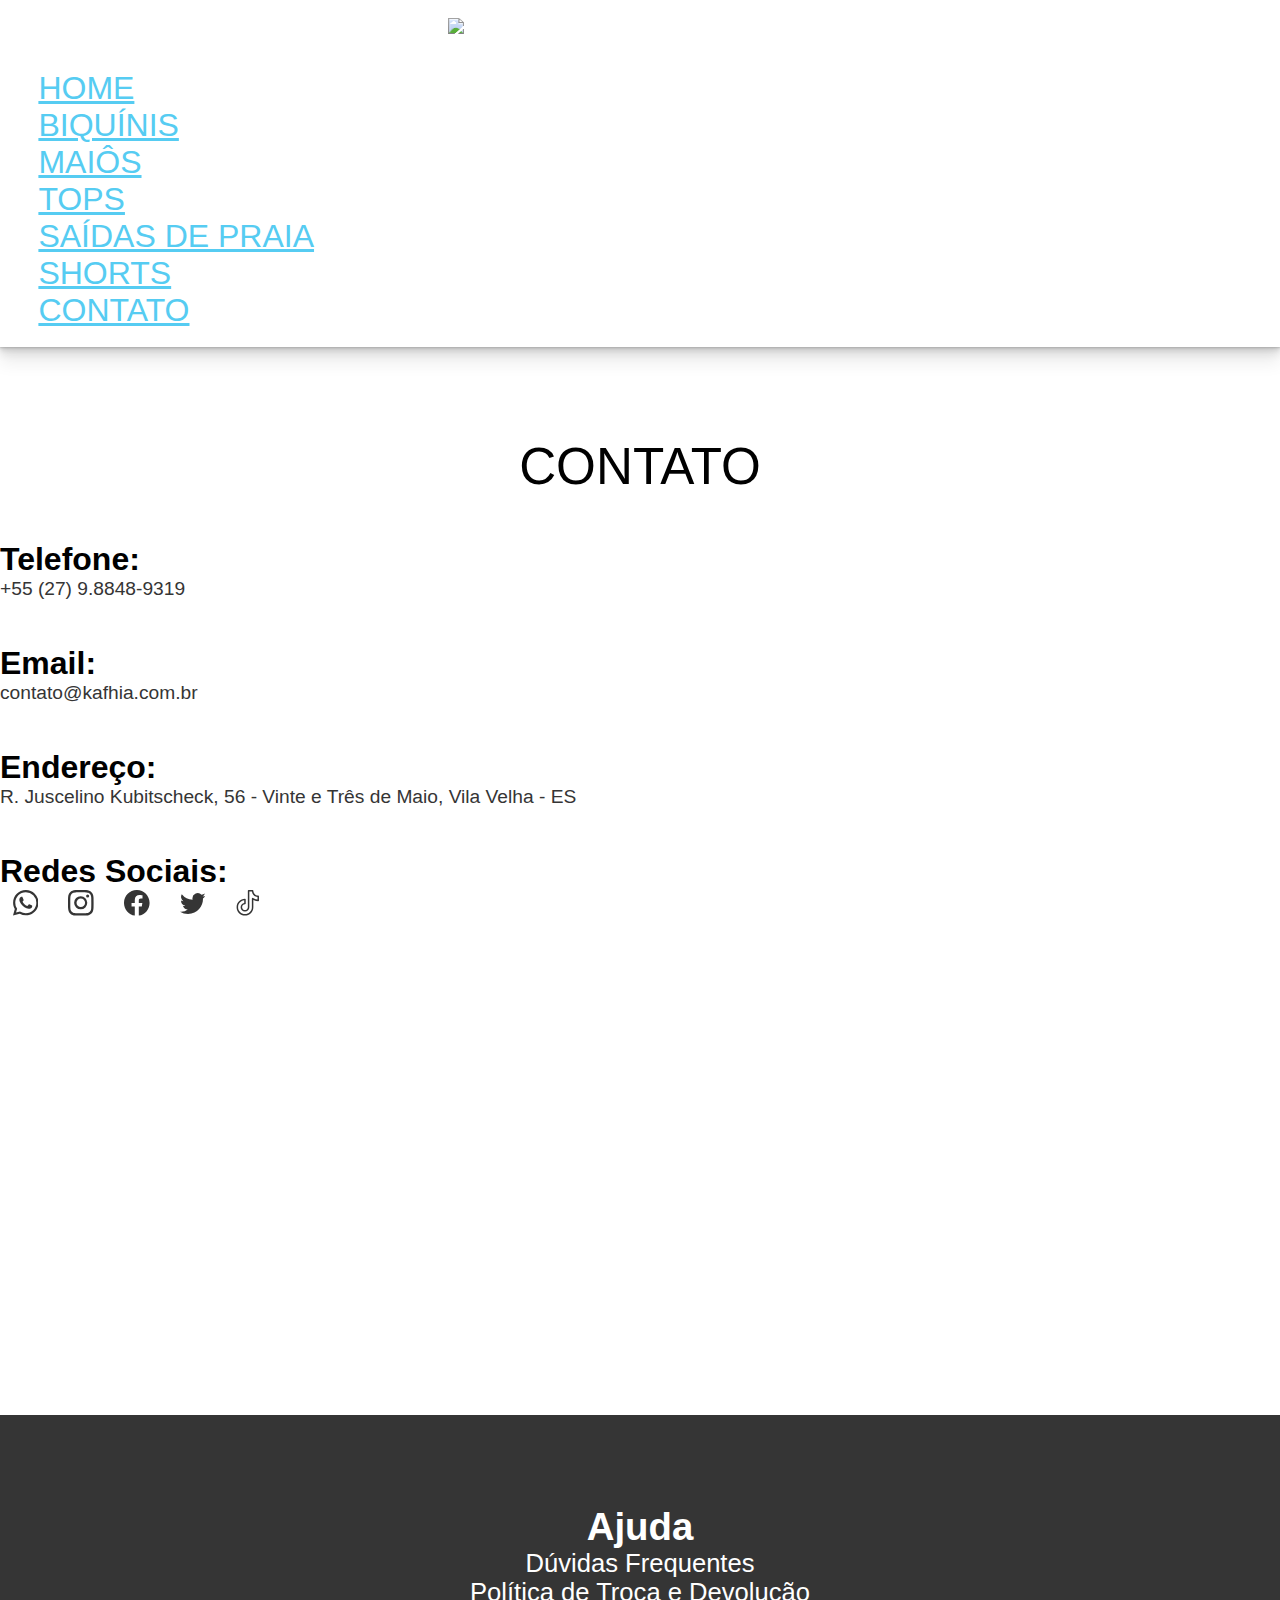
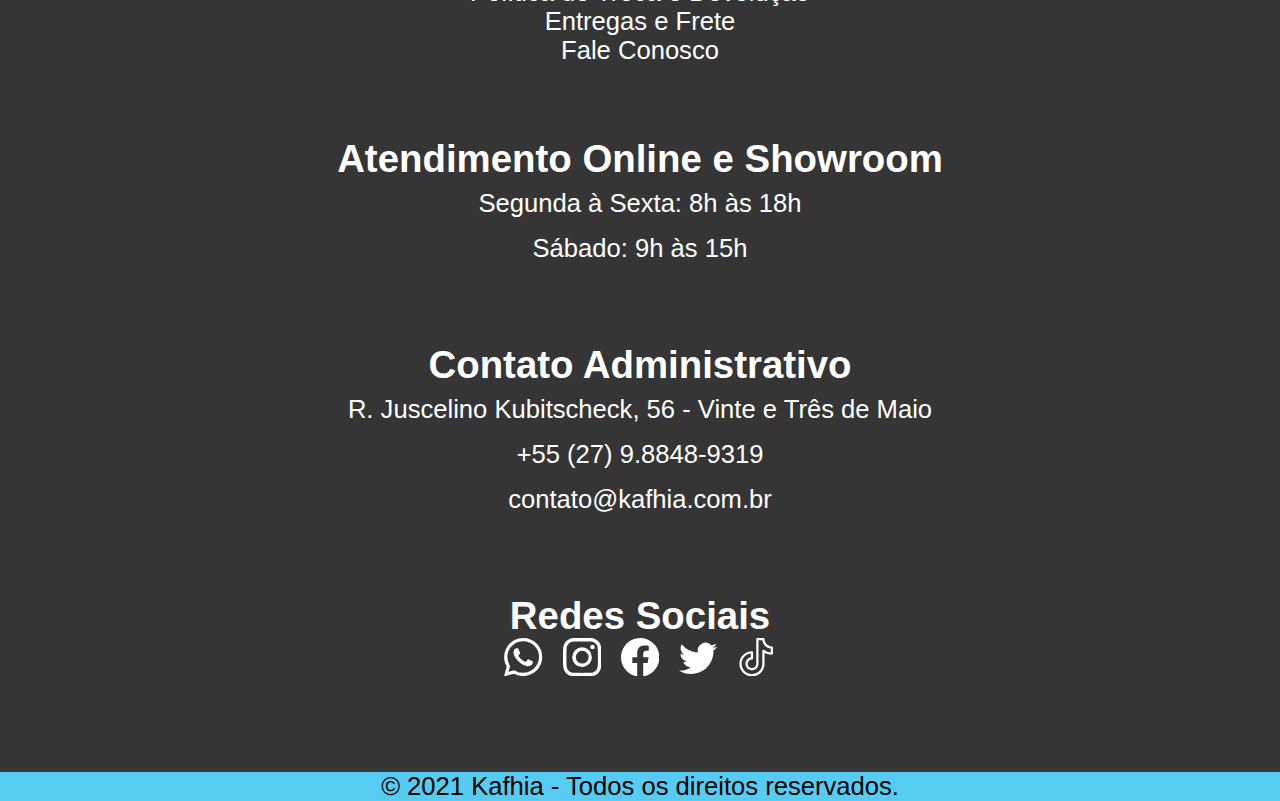
==== contato/index.html @ e1829252 "25/05/2021" ====
<!DOCTYPE html>
<html lang="pt-br">
    <head>
        <meta charset="utf-8" />
        <meta name="viewport" content="width=device-width, initial-scale=1, shrink-to-fit=no" />
        <meta name="google" content="notranslate" />
        <title>Kafhia - Contato</title>
        <meta name="robots" content="" />
        <meta name="revisit-after" content="1 day" />
        <meta name="theme-color" content="#56CCF2" />
        <meta name="thumbnail" content="https://kafhia.com.br/google-card.png" />
        <meta name="description" content="Looks exclusivos, conforto e qualidade. Você sempre linda em todas ocasiões! Compras on-line: biquinis, top, short, Maiô e saídas. Confira! Atendimentos via Whatsapp e email!" />
        <meta name="keywords" content="kafhia,moda,praia,kafhia moda, kafhia moda praia, kafhia praia,paola, lopes, matias, paola lopes, paola matias, paola lopes matias,Kafhia,paola kafhia, kafhia paola,Kafhia moda, Kafhia moda praia,biquinis,tops,shorts,maiô,saídas,contato"/>
        <link href="manifest.webmanifest" rel="manifest" />
        <link href="https://kafhia.com.br/" rel="canonical" />
        <meta property="og:title" content="Kafhia - Contato" />
        <meta property="og:type" content="website" />
        <meta property="og:description" content="Looks exclusivos, conforto e qualidade. Você sempre linda em todas ocasiões! Compras on-line: biquinis, top, short, Maiô e saídas. Confira! Atendimentos via Whatsapp e email!" />
        <meta property="og:image:width" content="1240" />
        <meta property="og:image:height" content="650" />
        <meta property="og:image" content="https://kafhia.com.br/images/facebook-card.jpg" />
        <meta property="og:url" content="https://kafhia.com.br/contato" />
        <meta property="og:site_name" content="Kafhia - Contato" />
        <meta name="twitter:title" content="Kafhia - Contato" />
        <meta name="twitter:card" content="summary_large_image" />
        <meta name="twitter:description" content="Looks exclusivos, conforto e qualidade. Você sempre linda em todas ocasiões! Compras on-line: biquinis, top, short, Maiô e saídas. Confira! Atendimentos via Whatsapp e email!" />
        <meta name="twitter:image" content="https://kafhia.com.br/images/twitter-card.jpg" />
        <meta name="twitter:url" content="https://kafhia.com.br/contato" />
        <meta name="twitter:site" content="https://kafhia.com.br/contato" />
        <link rel="icon" href="../icon.svg" sizes="any" type="image/svg+xml" />
        <link rel="apple-touch-icon" href="apple-touch-icon.png" />
        <link href="../style/fonts.css" rel="stylesheet"/>
        <link href="../style/bootstrap.css" rel="stylesheet"/>
        <link rel="stylesheet" href="../style/contato.css"/>
    </head>
    <body>
        <div id="home">
            <div class="cabecalho">
                <div class="logo">
                    <img src="../images/kafhia-logo.svg" />
                </div>
                <nav class="navbar navbar-expand-xl navbar-light">
                    <div class="container-fluid justify-content-center">
                        <button class="navbar-toggler" type="button" data-bs-toggle="collapse" data-bs-target="#navbarNav" aria-controls="navbarNav" aria-expanded="false" aria-label="Toggle navigation">
                            <span class="navbar-toggler-icon"></span>
                        </button>
                        <div class="collapse navbar-collapse justify-content-center" id="navbarNav">
                            <ul class="navbar-nav align-items-center">
                                <li class="nav-item">
                                    <a class="nav-link active" aria-current="page" href="#home">HOME</a>
                                </li>
                                <li class="nav-item">
                                    <a class="nav-link" href="#">BIQUÍNIS</a>
                                </li>
                                <li class="nav-item">
                                    <a class="nav-link" href="#">MAIÔS</a>
                                </li>
                                <li class="nav-item">
                                    <a class="nav-link" href="#">TOPS</a>
                                </li>
                                <li class="nav-item">
                                    <a class="nav-link" href="#">SAÍDAS DE PRAIA</a>
                                </li>
                                <li class="nav-item">
                                    <a class="nav-link" href="#">SHORTS</a>
                                </li>
                                <li class="nav-item">
                                    <a class="nav-link" href="#">CONTATO</a>
                                </li>
                                <li class="nav-item"></li>
                            </ul>
                        </div>
                    </div>
                </nav>
            </div>
        </div>
        <div id="contato">
            <h1 class="contato-titulo">
                CONTATO
            </h1>
            <div class="container">
                <div class="contato-rows">
                    <h2>
                        Telefone:
                    </h2>
                    <span>
                        <a href="tel:+55027988489319" class="contato-conteudo">
                            +55 (27) 9.8848-9319
                        </a>
                    </span>
                </div>
                <div class="contato-rows">
                    <h2>
                        Email:
                    </h2>
                    <span>
                        <a href="mailto:contato@kafhia.com.br" class="contato-conteudo">
                            contato@kafhia.com.br
                        </a>
                    </span>
                </div>
                <div class="contato-rows">
                    <h2>
                        Endereço:
                    </h2>
                    <span class="contato-conteudo">
                        R. Juscelino Kubitscheck, 56 - Vinte e Três de Maio, Vila Velha - ES
                    </span>
                </div>
                <div class="contato-rows">
                    <h2>
                        Redes Sociais:
                    </h2>
                    <a href="https://api.whatsapp.com/send?phone=5527988489319&text=Ol%C3%A1%2C%20eu%20cheguei%20at%C3%A9%20aqui%20atrav%C3%A9s%20do%20seu%20site!" class="contato-icone">
                        <svg xmlns="http://www.w3.org/2000/svg" role="img" aria-label="Icone do whatsapp" width="16" height="16" fill="currentColor" class="bi bi-whatsapp" viewBox="0 0 16 16">
                            <path d="M13.601 2.326A7.854 7.854 0 0 0 7.994 0C3.627 0 .068 3.558.064 7.926c0 1.399.366 2.76 1.057 3.965L0 16l4.204-1.102a7.933 7.933 0 0 0 3.79.965h.004c4.368 0 7.926-3.558 7.93-7.93A7.898 7.898 0 0 0 13.6 2.326zM7.994 14.521a6.573 6.573 0 0 1-3.356-.92l-.24-.144-2.494.654.666-2.433-.156-.251a6.56 6.56 0 0 1-1.007-3.505c0-3.626 2.957-6.584 6.591-6.584a6.56 6.56 0 0 1 4.66 1.931 6.557 6.557 0 0 1 1.928 4.66c-.004 3.639-2.961 6.592-6.592 6.592zm3.615-4.934c-.197-.099-1.17-.578-1.353-.646-.182-.065-.315-.099-.445.099-.133.197-.513.646-.627.775-.114.133-.232.148-.43.05-.197-.1-.836-.308-1.592-.985-.59-.525-.985-1.175-1.103-1.372-.114-.198-.011-.304.088-.403.087-.088.197-.232.296-.346.1-.114.133-.198.198-.33.065-.134.034-.248-.015-.347-.05-.099-.445-1.076-.612-1.47-.16-.389-.323-.335-.445-.34-.114-.007-.247-.007-.38-.007a.729.729 0 0 0-.529.247c-.182.198-.691.677-.691 1.654 0 .977.71 1.916.81 2.049.098.133 1.394 2.132 3.383 2.992.47.205.84.326 1.129.418.475.152.904.129 1.246.08.38-.058 1.171-.48 1.338-.943.164-.464.164-.86.114-.943-.049-.084-.182-.133-.38-.232z"/>
                        </svg>
                    </a>
                    <a href="https://www.instagram.com/kafhia_/" class="contato-icone">
                        <svg xmlns="http://www.w3.org/2000/svg" role="img" aria-label="Icone do instagram" width="16" height="16" fill="currentColor" class="bi bi-instagram" viewBox="0 0 16 16">
                            <path d="M8 0C5.829 0 5.556.01 4.703.048 3.85.088 3.269.222 2.76.42a3.917 3.917 0 0 0-1.417.923A3.927 3.927 0 0 0 .42 2.76C.222 3.268.087 3.85.048 4.7.01 5.555 0 5.827 0 8.001c0 2.172.01 2.444.048 3.297.04.852.174 1.433.372 1.942.205.526.478.972.923 1.417.444.445.89.719 1.416.923.51.198 1.09.333 1.942.372C5.555 15.99 5.827 16 8 16s2.444-.01 3.298-.048c.851-.04 1.434-.174 1.943-.372a3.916 3.916 0 0 0 1.416-.923c.445-.445.718-.891.923-1.417.197-.509.332-1.09.372-1.942C15.99 10.445 16 10.173 16 8s-.01-2.445-.048-3.299c-.04-.851-.175-1.433-.372-1.941a3.926 3.926 0 0 0-.923-1.417A3.911 3.911 0 0 0 13.24.42c-.51-.198-1.092-.333-1.943-.372C10.443.01 10.172 0 7.998 0h.003zm-.717 1.442h.718c2.136 0 2.389.007 3.232.046.78.035 1.204.166 1.486.275.373.145.64.319.92.599.28.28.453.546.598.92.11.281.24.705.275 1.485.039.843.047 1.096.047 3.231s-.008 2.389-.047 3.232c-.035.78-.166 1.203-.275 1.485a2.47 2.47 0 0 1-.599.919c-.28.28-.546.453-.92.598-.28.11-.704.24-1.485.276-.843.038-1.096.047-3.232.047s-2.39-.009-3.233-.047c-.78-.036-1.203-.166-1.485-.276a2.478 2.478 0 0 1-.92-.598 2.48 2.48 0 0 1-.6-.92c-.109-.281-.24-.705-.275-1.485-.038-.843-.046-1.096-.046-3.233 0-2.136.008-2.388.046-3.231.036-.78.166-1.204.276-1.486.145-.373.319-.64.599-.92.28-.28.546-.453.92-.598.282-.11.705-.24 1.485-.276.738-.034 1.024-.044 2.515-.045v.002zm4.988 1.328a.96.96 0 1 0 0 1.92.96.96 0 0 0 0-1.92zm-4.27 1.122a4.109 4.109 0 1 0 0 8.217 4.109 4.109 0 0 0 0-8.217zm0 1.441a2.667 2.667 0 1 1 0 5.334 2.667 2.667 0 0 1 0-5.334z"/>
                        </svg>
                    </a>
                    <a href="https://www.facebook.com/Kafhia-112561510595381/" class="contato-icone">
                        <svg xmlns="http://www.w3.org/2000/svg" role="img" aria-label="Icone do facebook" width="16" height="16" fill="currentColor" class="bi bi-facebook" viewBox="0 0 16 16">
                            <path d="M16 8.049c0-4.446-3.582-8.05-8-8.05C3.58 0-.002 3.603-.002 8.05c0 4.017 2.926 7.347 6.75 7.951v-5.625h-2.03V8.05H6.75V6.275c0-2.017 1.195-3.131 3.022-3.131.876 0 1.791.157 1.791.157v1.98h-1.009c-.993 0-1.303.621-1.303 1.258v1.51h2.218l-.354 2.326H9.25V16c3.824-.604 6.75-3.934 6.75-7.951z"/>
                        </svg>
                    </a>
                    <a href="https://twitter.com/kafha14" class="contato-icone">
                        <svg xmlns="http://www.w3.org/2000/svg" role="img" aria-label="Icone do twitter" width="16" height="16" fill="currentColor" class="bi bi-twitter" viewBox="0 0 16 16">
                            <path d="M5.026 15c6.038 0 9.341-5.003 9.341-9.334 0-.14 0-.282-.006-.422A6.685 6.685 0 0 0 16 3.542a6.658 6.658 0 0 1-1.889.518 3.301 3.301 0 0 0 1.447-1.817 6.533 6.533 0 0 1-2.087.793A3.286 3.286 0 0 0 7.875 6.03a9.325 9.325 0 0 1-6.767-3.429 3.289 3.289 0 0 0 1.018 4.382A3.323 3.323 0 0 1 .64 6.575v.045a3.288 3.288 0 0 0 2.632 3.218 3.203 3.203 0 0 1-.865.115 3.23 3.23 0 0 1-.614-.057 3.283 3.283 0 0 0 3.067 2.277A6.588 6.588 0 0 1 .78 13.58a6.32 6.32 0 0 1-.78-.045A9.344 9.344 0 0 0 5.026 15z"/>
                        </svg>
                    </a>
                    <a href="https://www.tiktok.com/@kafhia123" class="contato-icone">
                        <svg xmlns="http://www.w3.org/2000/svg" role="img" aria-label="Icone do tiktok" width="16" height="16" fill="currentColor" viewBox="-32 0 512 512">
                            <path d="M432.73 112.46c-53.74 0-97.46-43.72-97.46-97.46a15 15 0 00-15-15h-80.34a15 15 0 00-15 15v329.37c0 31.6-25.7 57.3-57.3 57.3-31.6 0-57.3-25.7-57.3-57.3 0-31.6 25.7-57.3 57.3-57.3a15 15 0 0015-15v-80.34a15 15 0 00-15-15C75.2 176.73 0 251.93 0 344.37 0 436.8 75.2 512 167.63 512c92.44 0 167.64-75.2 167.64-167.63v-145.8a206.35 206.35 0 0097.46 24.23 15 15 0 0015-15v-80.34a15 15 0 00-15-15zm-15 79.72a176.3 176.3 0 01-88.7-32.75 14.99 14.99 0 00-23.76 12.18v172.76c0 75.89-61.75 137.63-137.64 137.63C91.74 482 30 420.26 30 344.37c0-70.83 53.77-129.33 122.63-136.83v50.82c-41.01 7.13-72.3 42.98-72.3 86 0 48.14 39.17 87.3 87.3 87.3 48.14 0 87.3-39.16 87.3-87.3V30h51.21c6.88 58.32 53.27 104.72 111.6 111.59zm0 0"/>
                        </svg>
                    </a>
                </div>
            </div>
            <div class="google-maps">
                <iframe frameborder="0" scrolling="no" marginheight="0" marginwidth="0" id="gmap_canvas" src="https://maps.google.com/maps?hl=en&amp;q=R.%20Juscelino%20Kubitscheck,%2057%20-%20Vinte%20e%20Tr%C3%AAs%20de%20Maio%20Vila%20Velha+()&amp;t=&amp;z=19&amp;ie=UTF8&amp;iwloc=B&amp;output=embed"></iframe>
            </div>
        </div>
        <div id="rodape">
            <div class="container-xxl">
                <div class="row row-cols-1 row-cols-lg-1 row-cols-xl-3 justify-content-center">
                    <div class="col">
                        <h3 class="rodape-titulo">Ajuda</h3>
                        <a href="#" class="rodape-link">
                            <p>Dúvidas Frequentes</p>
                        </a>
                        <a href="#" class="rodape-link">
                            <p>Política de Troca e Devolução</p>
                        </a>
                        <a href="#" class="rodape-link">
                            <p>Entregas e Frete</p>
                        </a>
                        <a href="#" class="rodape-link">
                            <p>Fale Conosco</p>
                        </a>
                    </div>
                    <div class="col">
                        <h3 class="rodape-titulo rodape-titulo-padding">
                            Atendimento Online e Showroom
                        </h3>
                        <p class="rodape-texto">
                            Segunda à Sexta: 8h às 18h
                        </p>
                        <p class="rodape-texto">
                            Sábado: 9h às 15h
                        </p>
                    </div>
                    <div class="col">
                        <h3 class="rodape-titulo rodape-titulo-padding">
                            Contato Administrativo
                        </h3>
                        <p class="rodape-texto">
                            R. Juscelino Kubitscheck, 56 - Vinte e Três de Maio
                        </p>
                        <p class="rodape-texto">
                            <a href="tel:+55027988489319" class="rodape-link">
                                +55 (27) 9.8848-9319
                            </a>
                        </p>
                        <p class="rodape-texto">
                            <a href="mailto:contato@kafhia.com.br" class="rodape-link">
                                contato@kafhia.com.br
                            </a>
                        </p>
                    </div>
                    <div class="col">
                        <h3 class="rodape-titulo rodape-titulo-padding">
                            Redes Sociais
                        </h3>
                        <a href="https://api.whatsapp.com/send?phone=5527988489319&text=Ol%C3%A1%2C%20eu%20cheguei%20at%C3%A9%20aqui%20atrav%C3%A9s%20do%20seu%20site!" class="rodape-link">
                            <svg xmlns="http://www.w3.org/2000/svg" role="img" aria-label="Icone do whatsapp" width="16" height="16" fill="currentColor" class="bi bi-whatsapp" viewBox="0 0 16 16">
                                <path
                                    d="M13.601 2.326A7.854 7.854 0 0 0 7.994 0C3.627 0 .068 3.558.064 7.926c0 1.399.366 2.76 1.057 3.965L0 16l4.204-1.102a7.933 7.933 0 0 0 3.79.965h.004c4.368 0 7.926-3.558 7.93-7.93A7.898 7.898 0 0 0 13.6 2.326zM7.994 14.521a6.573 6.573 0 0 1-3.356-.92l-.24-.144-2.494.654.666-2.433-.156-.251a6.56 6.56 0 0 1-1.007-3.505c0-3.626 2.957-6.584 6.591-6.584a6.56 6.56 0 0 1 4.66 1.931 6.557 6.557 0 0 1 1.928 4.66c-.004 3.639-2.961 6.592-6.592 6.592zm3.615-4.934c-.197-.099-1.17-.578-1.353-.646-.182-.065-.315-.099-.445.099-.133.197-.513.646-.627.775-.114.133-.232.148-.43.05-.197-.1-.836-.308-1.592-.985-.59-.525-.985-1.175-1.103-1.372-.114-.198-.011-.304.088-.403.087-.088.197-.232.296-.346.1-.114.133-.198.198-.33.065-.134.034-.248-.015-.347-.05-.099-.445-1.076-.612-1.47-.16-.389-.323-.335-.445-.34-.114-.007-.247-.007-.38-.007a.729.729 0 0 0-.529.247c-.182.198-.691.677-.691 1.654 0 .977.71 1.916.81 2.049.098.133 1.394 2.132 3.383 2.992.47.205.84.326 1.129.418.475.152.904.129 1.246.08.38-.058 1.171-.48 1.338-.943.164-.464.164-.86.114-.943-.049-.084-.182-.133-.38-.232z"
                                />
                            </svg>
                        </a>
                        <a href="https://www.instagram.com/kafhia_/" class="rodape-link">
                            <svg xmlns="http://www.w3.org/2000/svg" role="img" aria-label="Icone do instagram" width="16" height="16" fill="currentColor" class="bi bi-instagram" viewBox="0 0 16 16">
                                <path
                                    d="M8 0C5.829 0 5.556.01 4.703.048 3.85.088 3.269.222 2.76.42a3.917 3.917 0 0 0-1.417.923A3.927 3.927 0 0 0 .42 2.76C.222 3.268.087 3.85.048 4.7.01 5.555 0 5.827 0 8.001c0 2.172.01 2.444.048 3.297.04.852.174 1.433.372 1.942.205.526.478.972.923 1.417.444.445.89.719 1.416.923.51.198 1.09.333 1.942.372C5.555 15.99 5.827 16 8 16s2.444-.01 3.298-.048c.851-.04 1.434-.174 1.943-.372a3.916 3.916 0 0 0 1.416-.923c.445-.445.718-.891.923-1.417.197-.509.332-1.09.372-1.942C15.99 10.445 16 10.173 16 8s-.01-2.445-.048-3.299c-.04-.851-.175-1.433-.372-1.941a3.926 3.926 0 0 0-.923-1.417A3.911 3.911 0 0 0 13.24.42c-.51-.198-1.092-.333-1.943-.372C10.443.01 10.172 0 7.998 0h.003zm-.717 1.442h.718c2.136 0 2.389.007 3.232.046.78.035 1.204.166 1.486.275.373.145.64.319.92.599.28.28.453.546.598.92.11.281.24.705.275 1.485.039.843.047 1.096.047 3.231s-.008 2.389-.047 3.232c-.035.78-.166 1.203-.275 1.485a2.47 2.47 0 0 1-.599.919c-.28.28-.546.453-.92.598-.28.11-.704.24-1.485.276-.843.038-1.096.047-3.232.047s-2.39-.009-3.233-.047c-.78-.036-1.203-.166-1.485-.276a2.478 2.478 0 0 1-.92-.598 2.48 2.48 0 0 1-.6-.92c-.109-.281-.24-.705-.275-1.485-.038-.843-.046-1.096-.046-3.233 0-2.136.008-2.388.046-3.231.036-.78.166-1.204.276-1.486.145-.373.319-.64.599-.92.28-.28.546-.453.92-.598.282-.11.705-.24 1.485-.276.738-.034 1.024-.044 2.515-.045v.002zm4.988 1.328a.96.96 0 1 0 0 1.92.96.96 0 0 0 0-1.92zm-4.27 1.122a4.109 4.109 0 1 0 0 8.217 4.109 4.109 0 0 0 0-8.217zm0 1.441a2.667 2.667 0 1 1 0 5.334 2.667 2.667 0 0 1 0-5.334z"
                                />
                            </svg>
                        </a>
                        <a href="https://www.facebook.com/Kafhia-112561510595381/" class="rodape-link">
                            <svg xmlns="http://www.w3.org/2000/svg" role="img" aria-label="Icone do facebook" width="16" height="16" fill="currentColor" class="bi bi-facebook" viewBox="0 0 16 16">
                                <path
                                    d="M16 8.049c0-4.446-3.582-8.05-8-8.05C3.58 0-.002 3.603-.002 8.05c0 4.017 2.926 7.347 6.75 7.951v-5.625h-2.03V8.05H6.75V6.275c0-2.017 1.195-3.131 3.022-3.131.876 0 1.791.157 1.791.157v1.98h-1.009c-.993 0-1.303.621-1.303 1.258v1.51h2.218l-.354 2.326H9.25V16c3.824-.604 6.75-3.934 6.75-7.951z"
                                />
                            </svg>
                        </a>
                        <a href="https://twitter.com/kafha14" class="rodape-link">
                            <svg xmlns="http://www.w3.org/2000/svg" role="img" aria-label="Icone do twitter" width="16" height="16" fill="currentColor" class="bi bi-twitter" viewBox="0 0 16 16">
                                <path
                                    d="M5.026 15c6.038 0 9.341-5.003 9.341-9.334 0-.14 0-.282-.006-.422A6.685 6.685 0 0 0 16 3.542a6.658 6.658 0 0 1-1.889.518 3.301 3.301 0 0 0 1.447-1.817 6.533 6.533 0 0 1-2.087.793A3.286 3.286 0 0 0 7.875 6.03a9.325 9.325 0 0 1-6.767-3.429 3.289 3.289 0 0 0 1.018 4.382A3.323 3.323 0 0 1 .64 6.575v.045a3.288 3.288 0 0 0 2.632 3.218 3.203 3.203 0 0 1-.865.115 3.23 3.23 0 0 1-.614-.057 3.283 3.283 0 0 0 3.067 2.277A6.588 6.588 0 0 1 .78 13.58a6.32 6.32 0 0 1-.78-.045A9.344 9.344 0 0 0 5.026 15z"
                                />
                            </svg>
                        </a>
                        <a href="https://www.tiktok.com/@kafhia123" class="rodape-link">
                            <svg xmlns="http://www.w3.org/2000/svg" role="img" aria-label="Icone do tiktok" width="16" height="16" fill="currentColor" viewBox="-32 0 512 512">
                                <path
                                    d="M432.73 112.46c-53.74 0-97.46-43.72-97.46-97.46a15 15 0 00-15-15h-80.34a15 15 0 00-15 15v329.37c0 31.6-25.7 57.3-57.3 57.3-31.6 0-57.3-25.7-57.3-57.3 0-31.6 25.7-57.3 57.3-57.3a15 15 0 0015-15v-80.34a15 15 0 00-15-15C75.2 176.73 0 251.93 0 344.37 0 436.8 75.2 512 167.63 512c92.44 0 167.64-75.2 167.64-167.63v-145.8a206.35 206.35 0 0097.46 24.23 15 15 0 0015-15v-80.34a15 15 0 00-15-15zm-15 79.72a176.3 176.3 0 01-88.7-32.75 14.99 14.99 0 00-23.76 12.18v172.76c0 75.89-61.75 137.63-137.64 137.63C91.74 482 30 420.26 30 344.37c0-70.83 53.77-129.33 122.63-136.83v50.82c-41.01 7.13-72.3 42.98-72.3 86 0 48.14 39.17 87.3 87.3 87.3 48.14 0 87.3-39.16 87.3-87.3V30h51.21c6.88 58.32 53.27 104.72 111.6 111.59zm0 0"
                                />
                            </svg>
                        </a>
                    </div>
                </div>
            </div>
        </div>
        <div class="container-fluid direitos-autorais">
            <span class="direitos-autorais-texto">
                © 2021 Kafhia - Todos os direitos reservados.
            </span>
        </div>
        <script type="text/javascript" src="../script/bootstrap.js"></script>
        <script type="text/javascript" src="../script/script.js"></script>
    </body>
</html>
---- style/contato.css ----
:root {
    /* CORES */
    --azul: #56CCF2;
    --azul-escuro: #44a3c1;
    --preto-flat: #353535;
    --preto-flat-escuro: #252525;
    /* LOGO */
    --logo-tamanho: 30%;
    --logo-margin: 2vh;
    /* NAVBAR */
    --navbar-link-tamanho-font: 3vw;
    --navbar-altura: 10vh;
    --navbar-link-padding: 3vw;
    /* CONTATO */
    --contato-margin: 10vh;
    --contato-titulo-margin: 5vh;
    --contato-titulo-fonte-tamanho: 6vw;
    --contato-subtitulo-fonte-tamanho: 4vw;
    --contato-conteudo-fonte-tamanho: 3vw;
    --contato-rows-margin: 5vh;
    --contato-icone-tamanho: 5vw;
    --contato-icone-margin: 1vw;
    /* RODAPÉ */
    --rodape-titulo-tamanho-fonte: 5vw;
    --rodape-texto-tamanho-fonte: 3vw;
    --rodape-texto-tamanho-linha: 5vh;
    --rodape-icone-tamanho: 5vw;
    --rodape-icone-margin: 3vw;
    --rodape-titulo-padding: 10vh;
    --rodape-padding: 10vh;
    /* DIREITOS */
    --direitos-autorais-tamanho-texto: 2.5vw;
}

@media (min-width: 768px) {
     :root {
        --logo-tamanho: 30%;
        /* NAVBAR */
        --navbar-link-tamanho-font: 2.5vw;
        /* CONTATO*/
        --contato-titulo-fonte-tamanho: 4vw;
        --contato-subtitulo-fonte-tamanho: 2.5vw;
        --contato-conteudo-fonte-tamanho: 1.5vw;
        --contato-icone-tamanho: 2vw;
        --contato-icone-margin: 1vw;
        /* RODAPÉ */
        --rodape-titulo-tamanho-fonte: 3vw;
        --rodape-texto-tamanho-fonte: 2vw;
        --rodape-icone-tamanho: 3vw;
        --rodape-icone-margin: 0.5vw;
        --rodape-titulo-padding: 8vh;
        --rodape-texto-tamanho-linha: 5vh;
        --direitos-autorais-tamanho-texto: 2vw;
    }
}

@media (min-width: 1360px) {
     :root {
        --logo-tamanho: 20%;
        /* NAVBAR */
        --navbar-link-tamanho-font: 1.5vw;
        /* CONTATO*/
        --contato-titulo-fonte-tamanho: 4vw;
        --contato-subtitulo-fonte-tamanho: 2.5vw;
        --contato-conteudo-fonte-tamanho: 1.5vw;
        --contato-icone-tamanho: 2vw;
        --contato-icone-margin: 1vw;
        /* RODAPÉ */
        --rodape-padding: 5vh;
        --rodape-titulo-tamanho-fonte: 2vw;
        --rodape-icone-tamanho: 2vw;
        --rodape-texto-tamanho-linha: 3vh;
        --rodape-texto-tamanho-fonte: 1.5vw;
        --rodape-titulo-padding: 0vh;
        --direitos-autorais-tamanho-texto: 1.5vw;
    }
}

@media (min-width: 1920px) {
     :root {
        --logo-tamanho: 20%;
        /* NAVBAR */
        --navbar-link-tamanho-font: 1.2vw;
        /* CONTATO*/
        --contato-titulo-fonte-tamanho: 3vw;
        --contato-subtitulo-fonte-tamanho: 2vw;
        --contato-conteudo-fonte-tamanho: 1.2vw;
        --contato-icone-tamanho: 2vw;
        --contato-icone-margin: 1vw;
        /* RODAPÉ */
        --rodape-titulo-tamanho-fonte: 1.5vw;
        --rodape-icone-tamanho: 1.3vw;
        --rodape-texto-tamanho-linha: 2vh;
        --rodape-texto-tamanho-fonte: 1vw;
        --direitos-autorais-tamanho-texto: 1vw;
    }
}

@media (orientation: portrait) {
     :root {
        --logo-tamanho: 50%;
        /* NAVBAR */
        --navbar-link-tamanho-font: 4vw;
        /* CONTATO*/
        --contato-titulo-fonte-tamanho: 10vw;
        --contato-subtitulo-fonte-tamanho: 7vw;
        --contato-conteudo-fonte-tamanho: 5vw;
        --contato-icone-tamanho: 7vw;
        --contato-icone-margin: 2.5vw;
        /* RODAPÉ */
        --rodape-padding: 10vh;
        --rodape-titulo-tamanho-fonte: 5vw;
        --rodape-icone-tamanho: 5vw;
        --rodape-icone-margin: 2vw;
        --rodape-titulo-padding: 5vh;
        --rodape-texto-tamanho-linha: 3vh;
        --rodape-texto-tamanho-fonte: 3.5vw;
        --direitos-autorais-tamanho-texto: 3.5vw;
    }
}

* {
    margin: 0;
    padding: 0;
    border: 0;
    font-family: "Raleway", sans-serif;
}

.logo {
    width: 100%;
    margin-bottom: var(--logo-margin);
    margin-top: var(--logo-margin);
    display: flex;
    align-items: center;
    justify-content: center;
}

.logo img {
    width: var(--logo-tamanho);
}

.navbar {
    z-index: 10;
    min-height: var(--navbar-altura);
    box-shadow: rgba(0, 0, 0, 0.07) 0px 1px 1px, rgba(0, 0, 0, 0.07) 0px 2px 2px, rgba(0, 0, 0, 0.07) 0px 4px 4px, rgba(0, 0, 0, 0.07) 0px 8px 8px, rgba(0, 0, 0, 0.07) 0px 16px 16px;
}

.nav-link {
    font-weight: 400 !important;
    font-size: var(--navbar-link-tamanho-font);
    padding-right: var(--navbar-link-padding) !important;
    padding-left: var(--navbar-link-padding) !important;
    color: var(--azul) !important;
}

.nav-link:hover {
    color: var(--azul-escuro) !important;
}

#contato{
    width: 100%;
    height: 100%;
    margin-top: var(--contato-margin);
}

.contato-titulo{
    text-align: center;
    font-weight: 200;
    font-size: var(--contato-titulo-fonte-tamanho);
    margin-bottom: var(--contato-titulo-margin);
}

.contato-rows{
    margin-bottom: var(--contato-rows-margin);
}

.contato-rows h2{
    font-size: var(--contato-subtitulo-fonte-tamanho);
}

.contato-conteudo{
    color: var(--preto-flat);
    font-size: var(--contato-conteudo-fonte-tamanho);
    text-decoration: none;
    margin-bottom: 100px;
}

.contato-icone{
    color: var(--preto-flat);
    text-decoration: none;
    width: 100%;
    height: 100%;
    margin-left: var(--contato-icone-margin);
    margin-right: var(--contato-icone-margin);
}
.contato-icone svg{
    width: var(--contato-icone-tamanho);
    height: var(--contato-icone-tamanho);
}

.google-maps{
    width: 100%;
    height: 50vh;
}

.google-maps iframe{
    width: 100%;
    height: 100%;
}

#rodape {
    text-align: center;
    padding-top: var(--rodape-padding);
    padding-bottom: var(--rodape-padding);
    background-color: var(--preto-flat);
}

.rodape-titulo {
    color: #fff;
    font-weight: 600;
    font-size: var(--rodape-titulo-tamanho-fonte);
}

.rodape-link {
    text-decoration: none;
    color: #fff;
    font-size: var(--rodape-texto-tamanho-fonte);
    transition: .3s ease-in-out;
}

.rodape-link:hover {
    color: var(--azul);
    transition: .3s ease-in-out;
}

.rodape-link svg {
    width: var(--rodape-icone-tamanho);
    height: var(--rodape-icone-tamanho);
    margin-left: var(--rodape-icone-margin);
    margin-right: var(--rodape-icone-margin);
}

.rodape-texto {
    color: #fff;
    line-height: var(--rodape-texto-tamanho-linha);
    font-size: var(--rodape-texto-tamanho-fonte);
}

.rodape-titulo-padding {
    padding-top: var(--rodape-titulo-padding);
}

.direitos-autorais {
    background-color: var(--azul);
    text-align: center;
    font-size: var(--direitos-autorais-tamanho-texto);
}
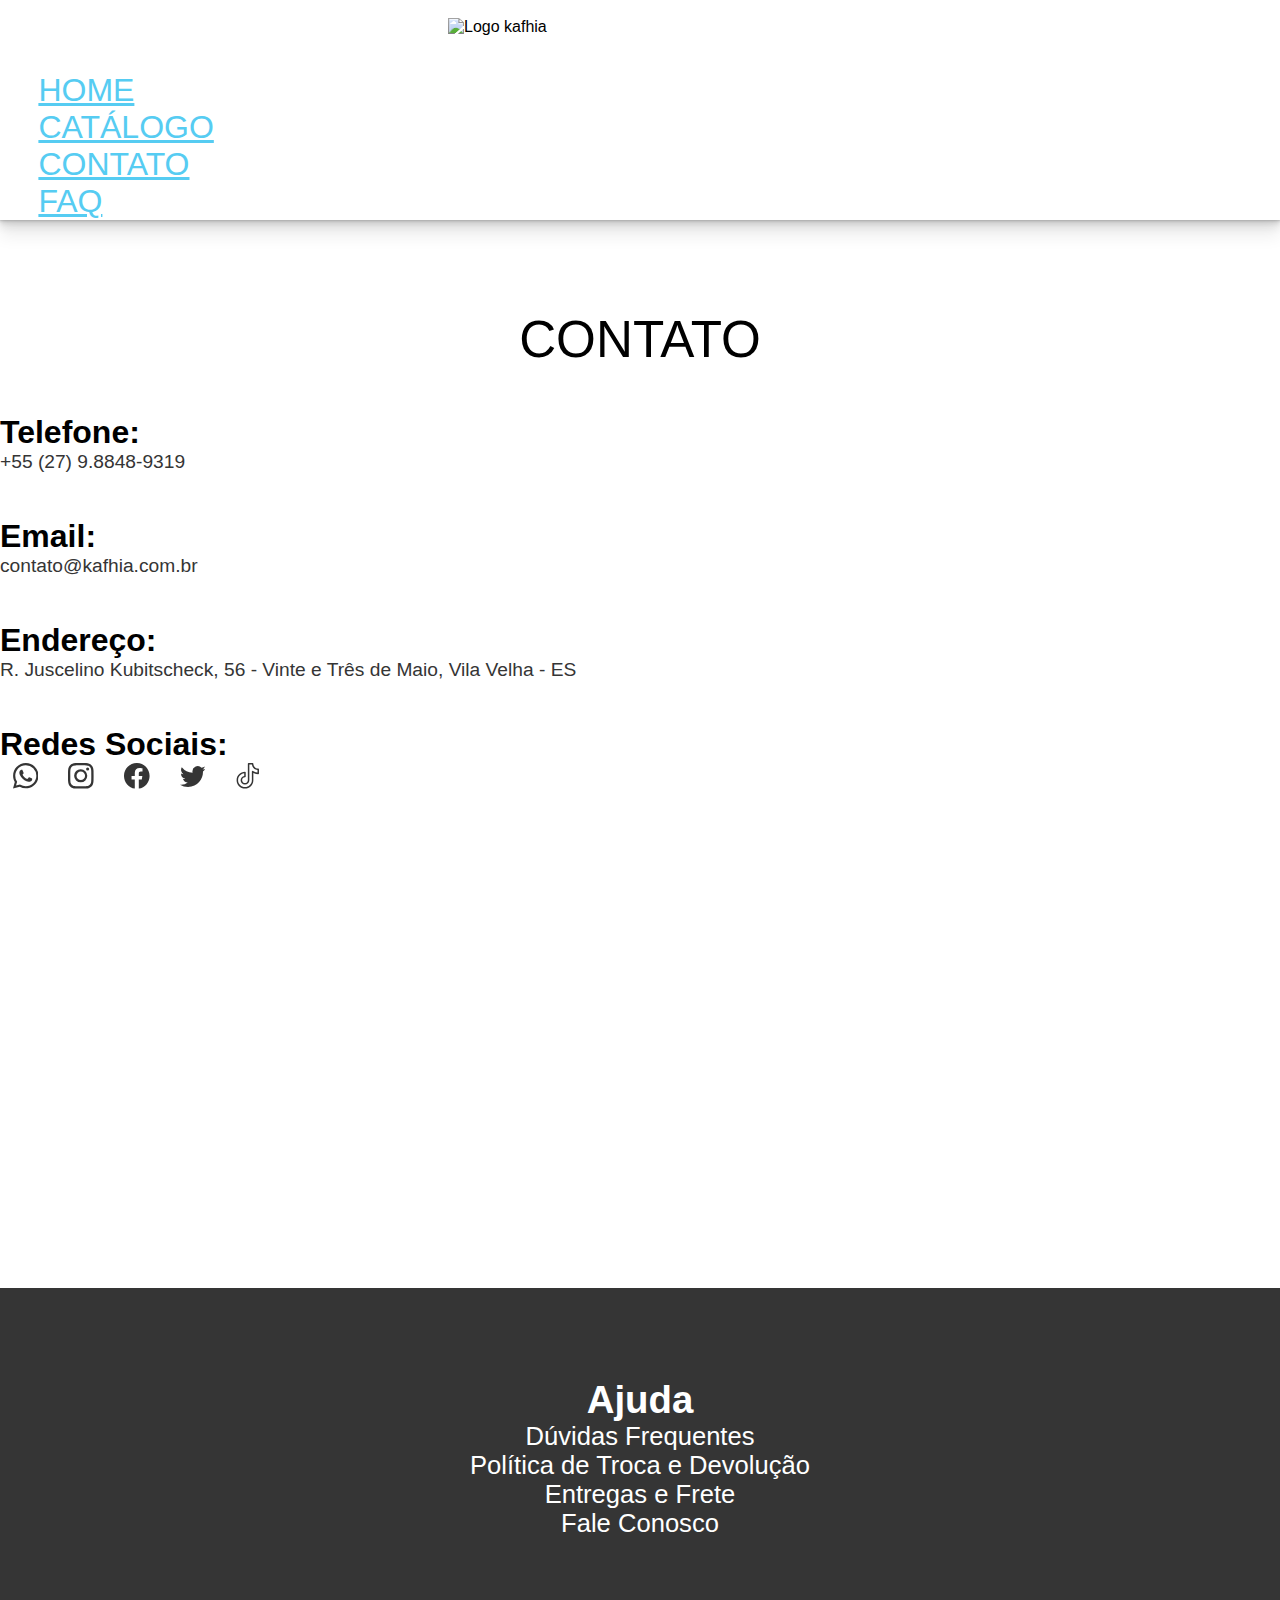
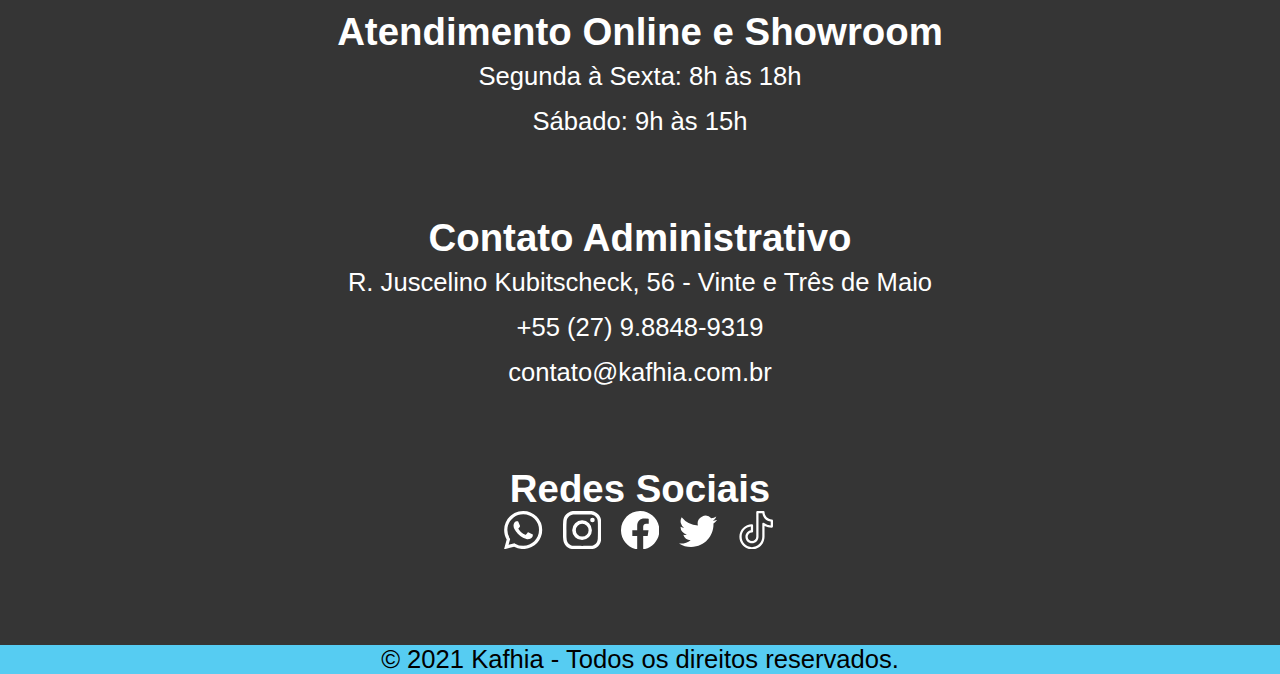
==== commit 08fb81f3: "24/06" ====
--- a/contato/index.html
+++ b/contato/index.html
@@ -1,73 +1,63 @@
 <!DOCTYPE html>
 <html lang="pt-br">
     <head>
-        <meta charset="utf-8" />
-        <meta name="viewport" content="width=device-width, initial-scale=1, shrink-to-fit=no" />
-        <meta name="google" content="notranslate" />
+        <meta charset="utf-8"/>
+        <meta name="viewport" content="width=device-width, initial-scale=1, shrink-to-fit=no"/>
+        <meta name="google" content="notranslate"/>
         <title>Kafhia - Contato</title>
-        <meta name="robots" content="" />
-        <meta name="revisit-after" content="1 day" />
-        <meta name="theme-color" content="#56CCF2" />
-        <meta name="thumbnail" content="https://kafhia.com.br/google-card.png" />
-        <meta name="description" content="Looks exclusivos, conforto e qualidade. Você sempre linda em todas ocasiões! Compras on-line: biquinis, top, short, Maiô e saídas. Confira! Atendimentos via Whatsapp e email!" />
+        <meta name="robots" content=""/>
+        <meta name="revisit-after" content="1 day"/>
+        <meta name="theme-color" content="#6ea8fe"/>
+        <meta name="thumbnail" content="https://kafhia.com.br/google-card.png"/>
+        <meta name="description" content="Restou ainda alguma dúvida ou quer bater aquele papo? Entre em contato conosco por whatsapp, e-mail ou telefone! Atendimento rápido e humanizado!"/>
         <meta name="keywords" content="kafhia,moda,praia,kafhia moda, kafhia moda praia, kafhia praia,paola, lopes, matias, paola lopes, paola matias, paola lopes matias,Kafhia,paola kafhia, kafhia paola,Kafhia moda, Kafhia moda praia,biquinis,tops,shorts,maiô,saídas,contato"/>
-        <link href="manifest.webmanifest" rel="manifest" />
-        <link href="https://kafhia.com.br/" rel="canonical" />
-        <meta property="og:title" content="Kafhia - Contato" />
-        <meta property="og:type" content="website" />
-        <meta property="og:description" content="Looks exclusivos, conforto e qualidade. Você sempre linda em todas ocasiões! Compras on-line: biquinis, top, short, Maiô e saídas. Confira! Atendimentos via Whatsapp e email!" />
-        <meta property="og:image:width" content="1240" />
-        <meta property="og:image:height" content="650" />
-        <meta property="og:image" content="https://kafhia.com.br/images/facebook-card.jpg" />
-        <meta property="og:url" content="https://kafhia.com.br/contato" />
-        <meta property="og:site_name" content="Kafhia - Contato" />
-        <meta name="twitter:title" content="Kafhia - Contato" />
-        <meta name="twitter:card" content="summary_large_image" />
-        <meta name="twitter:description" content="Looks exclusivos, conforto e qualidade. Você sempre linda em todas ocasiões! Compras on-line: biquinis, top, short, Maiô e saídas. Confira! Atendimentos via Whatsapp e email!" />
-        <meta name="twitter:image" content="https://kafhia.com.br/images/twitter-card.jpg" />
-        <meta name="twitter:url" content="https://kafhia.com.br/contato" />
-        <meta name="twitter:site" content="https://kafhia.com.br/contato" />
-        <link rel="icon" href="../icon.svg" sizes="any" type="image/svg+xml" />
-        <link rel="apple-touch-icon" href="apple-touch-icon.png" />
+        <link href="../manifest.webmanifest" rel="manifest"/>
+        <link href="https://kafhia.com.br/" rel="canonical"/>
+        <meta property="og:title" content="Kafhia - Contato"/>
+        <meta property="og:type" content="website"/>
+        <meta property="og:description" content="Restou ainda alguma dúvida ou quer bater aquele papo? Entre em contato conosco por whatsapp, e-mail ou telefone! Atendimento rápido e humanizado!"/>
+        <meta property="og:image:width" content="1240"/>
+        <meta property="og:image:height" content="650"/>
+        <meta property="og:image" content="https://kafhia.com.br/images/facebook-card.jpg"/>
+        <meta property="og:url" content="https://kafhia.com.br/contato"/>
+        <meta property="og:site_name" content="Kafhia - Contato"/>
+        <meta name="twitter:title" content="Kafhia - Contato"/>
+        <meta name="twitter:card" content="summary_large_image"/>
+        <meta name="twitter:description" content="Restou ainda alguma dúvida ou quer bater aquele papo? Entre em contato conosco por whatsapp, e-mail ou telefone! Atendimento rápido e humanizado!"/>
+        <meta name="twitter:image" content="https://kafhia.com.br/images/twitter-card.jpg"/>
+        <meta name="twitter:url" content="https://kafhia.com.br/contato"/>
+        <meta name="twitter:site" content="https://kafhia.com.br/contato"/>
+        <link rel="icon" href="../icon.svg" sizes="any" type="image/svg+xml"/>
+        <link rel="../apple-touch-icon" href="apple-touch-icon.png"/>
         <link href="../style/fonts.css" rel="stylesheet"/>
         <link href="../style/bootstrap.css" rel="stylesheet"/>
-        <link rel="stylesheet" href="../style/contato.css"/>
+        <link href="../style/contato.css" rel="stylesheet"/>
     </head>
     <body>
         <div id="home">
             <div class="cabecalho">
                 <div class="logo">
-                    <img src="../images/kafhia-logo.svg" />
-                </div>
-                <nav class="navbar navbar-expand-xl navbar-light">
+                    <img src="../images/kafhia-logo.svg" alt="Logo kafhia"/>
+                </div>
+                <nav class="navbar navbar-expand-md navbar-light">
                     <div class="container-fluid justify-content-center">
                         <button class="navbar-toggler" type="button" data-bs-toggle="collapse" data-bs-target="#navbarNav" aria-controls="navbarNav" aria-expanded="false" aria-label="Toggle navigation">
-                            <span class="navbar-toggler-icon"></span>
+                        <span class="navbar-toggler-icon"></span>
                         </button>
                         <div class="collapse navbar-collapse justify-content-center" id="navbarNav">
                             <ul class="navbar-nav align-items-center">
                                 <li class="nav-item">
-                                    <a class="nav-link active" aria-current="page" href="#home">HOME</a>
-                                </li>
-                                <li class="nav-item">
-                                    <a class="nav-link" href="#">BIQUÍNIS</a>
-                                </li>
-                                <li class="nav-item">
-                                    <a class="nav-link" href="#">MAIÔS</a>
-                                </li>
-                                <li class="nav-item">
-                                    <a class="nav-link" href="#">TOPS</a>
-                                </li>
-                                <li class="nav-item">
-                                    <a class="nav-link" href="#">SAÍDAS DE PRAIA</a>
-                                </li>
-                                <li class="nav-item">
-                                    <a class="nav-link" href="#">SHORTS</a>
+                                    <a class="nav-link" href="https://kafhia.com.br/">HOME</a>
+                                </li>
+                                <li class="nav-item">
+                                    <a class="nav-link" href="https://kafhia.com.br/catalogo/">CATÁLOGO</a>
                                 </li>
                                 <li class="nav-item">
                                     <a class="nav-link" href="#">CONTATO</a>
                                 </li>
-                                <li class="nav-item"></li>
+                                <li class="nav-item">
+                                    <a class="nav-link" href="https://kafhia.com.br/duvidas-e-termos/">FAQ</a>
+                                </li>
                             </ul>
                         </div>
                     </div>
@@ -84,9 +74,9 @@
                         Telefone:
                     </h2>
                     <span>
-                        <a href="tel:+55027988489319" class="contato-conteudo">
-                            +55 (27) 9.8848-9319
-                        </a>
+                    <a href="tel:+55027988489319" class="contato-conteudo">
+                    +55 (27) 9.8848-9319
+                    </a>
                     </span>
                 </div>
                 <div class="contato-rows">
@@ -94,9 +84,9 @@
                         Email:
                     </h2>
                     <span>
-                        <a href="mailto:contato@kafhia.com.br" class="contato-conteudo">
-                            contato@kafhia.com.br
-                        </a>
+                    <a href="mailto:contato@kafhia.com.br" class="contato-conteudo">
+                    contato@kafhia.com.br
+                    </a>
                     </span>
                 </div>
                 <div class="contato-rows">
@@ -104,7 +94,7 @@
                         Endereço:
                     </h2>
                     <span class="contato-conteudo">
-                        R. Juscelino Kubitscheck, 56 - Vinte e Três de Maio, Vila Velha - ES
+                    R. Juscelino Kubitscheck, 56 - Vinte e Três de Maio, Vila Velha - ES
                     </span>
                 </div>
                 <div class="contato-rows">
@@ -147,13 +137,13 @@
                 <div class="row row-cols-1 row-cols-lg-1 row-cols-xl-3 justify-content-center">
                     <div class="col">
                         <h3 class="rodape-titulo">Ajuda</h3>
-                        <a href="#" class="rodape-link">
+                        <a href="https://kafhia.com.br/duvidas-e-termos/" class="rodape-link">
                             <p>Dúvidas Frequentes</p>
                         </a>
-                        <a href="#" class="rodape-link">
+                        <a href="https://kafhia.com.br/duvidas-e-termos/" class="rodape-link">
                             <p>Política de Troca e Devolução</p>
                         </a>
-                        <a href="#" class="rodape-link">
+                        <a href="https://kafhia.com.br/duvidas-e-termos/" class="rodape-link">
                             <p>Entregas e Frete</p>
                         </a>
                         <a href="#" class="rodape-link">
@@ -180,12 +170,12 @@
                         </p>
                         <p class="rodape-texto">
                             <a href="tel:+55027988489319" class="rodape-link">
-                                +55 (27) 9.8848-9319
+                            +55 (27) 9.8848-9319
                             </a>
                         </p>
                         <p class="rodape-texto">
                             <a href="mailto:contato@kafhia.com.br" class="rodape-link">
-                                contato@kafhia.com.br
+                            contato@kafhia.com.br
                             </a>
                         </p>
                     </div>
@@ -196,36 +186,31 @@
                         <a href="https://api.whatsapp.com/send?phone=5527988489319&text=Ol%C3%A1%2C%20eu%20cheguei%20at%C3%A9%20aqui%20atrav%C3%A9s%20do%20seu%20site!" class="rodape-link">
                             <svg xmlns="http://www.w3.org/2000/svg" role="img" aria-label="Icone do whatsapp" width="16" height="16" fill="currentColor" class="bi bi-whatsapp" viewBox="0 0 16 16">
                                 <path
-                                    d="M13.601 2.326A7.854 7.854 0 0 0 7.994 0C3.627 0 .068 3.558.064 7.926c0 1.399.366 2.76 1.057 3.965L0 16l4.204-1.102a7.933 7.933 0 0 0 3.79.965h.004c4.368 0 7.926-3.558 7.93-7.93A7.898 7.898 0 0 0 13.6 2.326zM7.994 14.521a6.573 6.573 0 0 1-3.356-.92l-.24-.144-2.494.654.666-2.433-.156-.251a6.56 6.56 0 0 1-1.007-3.505c0-3.626 2.957-6.584 6.591-6.584a6.56 6.56 0 0 1 4.66 1.931 6.557 6.557 0 0 1 1.928 4.66c-.004 3.639-2.961 6.592-6.592 6.592zm3.615-4.934c-.197-.099-1.17-.578-1.353-.646-.182-.065-.315-.099-.445.099-.133.197-.513.646-.627.775-.114.133-.232.148-.43.05-.197-.1-.836-.308-1.592-.985-.59-.525-.985-1.175-1.103-1.372-.114-.198-.011-.304.088-.403.087-.088.197-.232.296-.346.1-.114.133-.198.198-.33.065-.134.034-.248-.015-.347-.05-.099-.445-1.076-.612-1.47-.16-.389-.323-.335-.445-.34-.114-.007-.247-.007-.38-.007a.729.729 0 0 0-.529.247c-.182.198-.691.677-.691 1.654 0 .977.71 1.916.81 2.049.098.133 1.394 2.132 3.383 2.992.47.205.84.326 1.129.418.475.152.904.129 1.246.08.38-.058 1.171-.48 1.338-.943.164-.464.164-.86.114-.943-.049-.084-.182-.133-.38-.232z"
-                                />
+                                    d="M13.601 2.326A7.854 7.854 0 0 0 7.994 0C3.627 0 .068 3.558.064 7.926c0 1.399.366 2.76 1.057 3.965L0 16l4.204-1.102a7.933 7.933 0 0 0 3.79.965h.004c4.368 0 7.926-3.558 7.93-7.93A7.898 7.898 0 0 0 13.6 2.326zM7.994 14.521a6.573 6.573 0 0 1-3.356-.92l-.24-.144-2.494.654.666-2.433-.156-.251a6.56 6.56 0 0 1-1.007-3.505c0-3.626 2.957-6.584 6.591-6.584a6.56 6.56 0 0 1 4.66 1.931 6.557 6.557 0 0 1 1.928 4.66c-.004 3.639-2.961 6.592-6.592 6.592zm3.615-4.934c-.197-.099-1.17-.578-1.353-.646-.182-.065-.315-.099-.445.099-.133.197-.513.646-.627.775-.114.133-.232.148-.43.05-.197-.1-.836-.308-1.592-.985-.59-.525-.985-1.175-1.103-1.372-.114-.198-.011-.304.088-.403.087-.088.197-.232.296-.346.1-.114.133-.198.198-.33.065-.134.034-.248-.015-.347-.05-.099-.445-1.076-.612-1.47-.16-.389-.323-.335-.445-.34-.114-.007-.247-.007-.38-.007a.729.729 0 0 0-.529.247c-.182.198-.691.677-.691 1.654 0 .977.71 1.916.81 2.049.098.133 1.394 2.132 3.383 2.992.47.205.84.326 1.129.418.475.152.904.129 1.246.08.38-.058 1.171-.48 1.338-.943.164-.464.164-.86.114-.943-.049-.084-.182-.133-.38-.232z"/>
                             </svg>
                         </a>
                         <a href="https://www.instagram.com/kafhia_/" class="rodape-link">
                             <svg xmlns="http://www.w3.org/2000/svg" role="img" aria-label="Icone do instagram" width="16" height="16" fill="currentColor" class="bi bi-instagram" viewBox="0 0 16 16">
                                 <path
-                                    d="M8 0C5.829 0 5.556.01 4.703.048 3.85.088 3.269.222 2.76.42a3.917 3.917 0 0 0-1.417.923A3.927 3.927 0 0 0 .42 2.76C.222 3.268.087 3.85.048 4.7.01 5.555 0 5.827 0 8.001c0 2.172.01 2.444.048 3.297.04.852.174 1.433.372 1.942.205.526.478.972.923 1.417.444.445.89.719 1.416.923.51.198 1.09.333 1.942.372C5.555 15.99 5.827 16 8 16s2.444-.01 3.298-.048c.851-.04 1.434-.174 1.943-.372a3.916 3.916 0 0 0 1.416-.923c.445-.445.718-.891.923-1.417.197-.509.332-1.09.372-1.942C15.99 10.445 16 10.173 16 8s-.01-2.445-.048-3.299c-.04-.851-.175-1.433-.372-1.941a3.926 3.926 0 0 0-.923-1.417A3.911 3.911 0 0 0 13.24.42c-.51-.198-1.092-.333-1.943-.372C10.443.01 10.172 0 7.998 0h.003zm-.717 1.442h.718c2.136 0 2.389.007 3.232.046.78.035 1.204.166 1.486.275.373.145.64.319.92.599.28.28.453.546.598.92.11.281.24.705.275 1.485.039.843.047 1.096.047 3.231s-.008 2.389-.047 3.232c-.035.78-.166 1.203-.275 1.485a2.47 2.47 0 0 1-.599.919c-.28.28-.546.453-.92.598-.28.11-.704.24-1.485.276-.843.038-1.096.047-3.232.047s-2.39-.009-3.233-.047c-.78-.036-1.203-.166-1.485-.276a2.478 2.478 0 0 1-.92-.598 2.48 2.48 0 0 1-.6-.92c-.109-.281-.24-.705-.275-1.485-.038-.843-.046-1.096-.046-3.233 0-2.136.008-2.388.046-3.231.036-.78.166-1.204.276-1.486.145-.373.319-.64.599-.92.28-.28.546-.453.92-.598.282-.11.705-.24 1.485-.276.738-.034 1.024-.044 2.515-.045v.002zm4.988 1.328a.96.96 0 1 0 0 1.92.96.96 0 0 0 0-1.92zm-4.27 1.122a4.109 4.109 0 1 0 0 8.217 4.109 4.109 0 0 0 0-8.217zm0 1.441a2.667 2.667 0 1 1 0 5.334 2.667 2.667 0 0 1 0-5.334z"
-                                />
+                                    d="M8 0C5.829 0 5.556.01 4.703.048 3.85.088 3.269.222 2.76.42a3.917 3.917 0 0 0-1.417.923A3.927 3.927 0 0 0 .42 2.76C.222 3.268.087 3.85.048 4.7.01 5.555 0 5.827 0 8.001c0 2.172.01 2.444.048 3.297.04.852.174 1.433.372 1.942.205.526.478.972.923 1.417.444.445.89.719 1.416.923.51.198 1.09.333 1.942.372C5.555 15.99 5.827 16 8 16s2.444-.01 3.298-.048c.851-.04 1.434-.174 1.943-.372a3.916 3.916 0 0 0 1.416-.923c.445-.445.718-.891.923-1.417.197-.509.332-1.09.372-1.942C15.99 10.445 16 10.173 16 8s-.01-2.445-.048-3.299c-.04-.851-.175-1.433-.372-1.941a3.926 3.926 0 0 0-.923-1.417A3.911 3.911 0 0 0 13.24.42c-.51-.198-1.092-.333-1.943-.372C10.443.01 10.172 0 7.998 0h.003zm-.717 1.442h.718c2.136 0 2.389.007 3.232.046.78.035 1.204.166 1.486.275.373.145.64.319.92.599.28.28.453.546.598.92.11.281.24.705.275 1.485.039.843.047 1.096.047 3.231s-.008 2.389-.047 3.232c-.035.78-.166 1.203-.275 1.485a2.47 2.47 0 0 1-.599.919c-.28.28-.546.453-.92.598-.28.11-.704.24-1.485.276-.843.038-1.096.047-3.232.047s-2.39-.009-3.233-.047c-.78-.036-1.203-.166-1.485-.276a2.478 2.478 0 0 1-.92-.598 2.48 2.48 0 0 1-.6-.92c-.109-.281-.24-.705-.275-1.485-.038-.843-.046-1.096-.046-3.233 0-2.136.008-2.388.046-3.231.036-.78.166-1.204.276-1.486.145-.373.319-.64.599-.92.28-.28.546-.453.92-.598.282-.11.705-.24 1.485-.276.738-.034 1.024-.044 2.515-.045v.002zm4.988 1.328a.96.96 0 1 0 0 1.92.96.96 0 0 0 0-1.92zm-4.27 1.122a4.109 4.109 0 1 0 0 8.217 4.109 4.109 0 0 0 0-8.217zm0 1.441a2.667 2.667 0 1 1 0 5.334 2.667 2.667 0 0 1 0-5.334z"/>
                             </svg>
                         </a>
                         <a href="https://www.facebook.com/Kafhia-112561510595381/" class="rodape-link">
                             <svg xmlns="http://www.w3.org/2000/svg" role="img" aria-label="Icone do facebook" width="16" height="16" fill="currentColor" class="bi bi-facebook" viewBox="0 0 16 16">
                                 <path
-                                    d="M16 8.049c0-4.446-3.582-8.05-8-8.05C3.58 0-.002 3.603-.002 8.05c0 4.017 2.926 7.347 6.75 7.951v-5.625h-2.03V8.05H6.75V6.275c0-2.017 1.195-3.131 3.022-3.131.876 0 1.791.157 1.791.157v1.98h-1.009c-.993 0-1.303.621-1.303 1.258v1.51h2.218l-.354 2.326H9.25V16c3.824-.604 6.75-3.934 6.75-7.951z"
-                                />
+                                    d="M16 8.049c0-4.446-3.582-8.05-8-8.05C3.58 0-.002 3.603-.002 8.05c0 4.017 2.926 7.347 6.75 7.951v-5.625h-2.03V8.05H6.75V6.275c0-2.017 1.195-3.131 3.022-3.131.876 0 1.791.157 1.791.157v1.98h-1.009c-.993 0-1.303.621-1.303 1.258v1.51h2.218l-.354 2.326H9.25V16c3.824-.604 6.75-3.934 6.75-7.951z"/>
                             </svg>
                         </a>
                         <a href="https://twitter.com/kafha14" class="rodape-link">
                             <svg xmlns="http://www.w3.org/2000/svg" role="img" aria-label="Icone do twitter" width="16" height="16" fill="currentColor" class="bi bi-twitter" viewBox="0 0 16 16">
                                 <path
-                                    d="M5.026 15c6.038 0 9.341-5.003 9.341-9.334 0-.14 0-.282-.006-.422A6.685 6.685 0 0 0 16 3.542a6.658 6.658 0 0 1-1.889.518 3.301 3.301 0 0 0 1.447-1.817 6.533 6.533 0 0 1-2.087.793A3.286 3.286 0 0 0 7.875 6.03a9.325 9.325 0 0 1-6.767-3.429 3.289 3.289 0 0 0 1.018 4.382A3.323 3.323 0 0 1 .64 6.575v.045a3.288 3.288 0 0 0 2.632 3.218 3.203 3.203 0 0 1-.865.115 3.23 3.23 0 0 1-.614-.057 3.283 3.283 0 0 0 3.067 2.277A6.588 6.588 0 0 1 .78 13.58a6.32 6.32 0 0 1-.78-.045A9.344 9.344 0 0 0 5.026 15z"
-                                />
+                                    d="M5.026 15c6.038 0 9.341-5.003 9.341-9.334 0-.14 0-.282-.006-.422A6.685 6.685 0 0 0 16 3.542a6.658 6.658 0 0 1-1.889.518 3.301 3.301 0 0 0 1.447-1.817 6.533 6.533 0 0 1-2.087.793A3.286 3.286 0 0 0 7.875 6.03a9.325 9.325 0 0 1-6.767-3.429 3.289 3.289 0 0 0 1.018 4.382A3.323 3.323 0 0 1 .64 6.575v.045a3.288 3.288 0 0 0 2.632 3.218 3.203 3.203 0 0 1-.865.115 3.23 3.23 0 0 1-.614-.057 3.283 3.283 0 0 0 3.067 2.277A6.588 6.588 0 0 1 .78 13.58a6.32 6.32 0 0 1-.78-.045A9.344 9.344 0 0 0 5.026 15z"/>
                             </svg>
                         </a>
                         <a href="https://www.tiktok.com/@kafhia123" class="rodape-link">
                             <svg xmlns="http://www.w3.org/2000/svg" role="img" aria-label="Icone do tiktok" width="16" height="16" fill="currentColor" viewBox="-32 0 512 512">
                                 <path
-                                    d="M432.73 112.46c-53.74 0-97.46-43.72-97.46-97.46a15 15 0 00-15-15h-80.34a15 15 0 00-15 15v329.37c0 31.6-25.7 57.3-57.3 57.3-31.6 0-57.3-25.7-57.3-57.3 0-31.6 25.7-57.3 57.3-57.3a15 15 0 0015-15v-80.34a15 15 0 00-15-15C75.2 176.73 0 251.93 0 344.37 0 436.8 75.2 512 167.63 512c92.44 0 167.64-75.2 167.64-167.63v-145.8a206.35 206.35 0 0097.46 24.23 15 15 0 0015-15v-80.34a15 15 0 00-15-15zm-15 79.72a176.3 176.3 0 01-88.7-32.75 14.99 14.99 0 00-23.76 12.18v172.76c0 75.89-61.75 137.63-137.64 137.63C91.74 482 30 420.26 30 344.37c0-70.83 53.77-129.33 122.63-136.83v50.82c-41.01 7.13-72.3 42.98-72.3 86 0 48.14 39.17 87.3 87.3 87.3 48.14 0 87.3-39.16 87.3-87.3V30h51.21c6.88 58.32 53.27 104.72 111.6 111.59zm0 0"
-                                />
+                                    d="M432.73 112.46c-53.74 0-97.46-43.72-97.46-97.46a15 15 0 00-15-15h-80.34a15 15 0 00-15 15v329.37c0 31.6-25.7 57.3-57.3 57.3-31.6 0-57.3-25.7-57.3-57.3 0-31.6 25.7-57.3 57.3-57.3a15 15 0 0015-15v-80.34a15 15 0 00-15-15C75.2 176.73 0 251.93 0 344.37 0 436.8 75.2 512 167.63 512c92.44 0 167.64-75.2 167.64-167.63v-145.8a206.35 206.35 0 0097.46 24.23 15 15 0 0015-15v-80.34a15 15 0 00-15-15zm-15 79.72a176.3 176.3 0 01-88.7-32.75 14.99 14.99 0 00-23.76 12.18v172.76c0 75.89-61.75 137.63-137.64 137.63C91.74 482 30 420.26 30 344.37c0-70.83 53.77-129.33 122.63-136.83v50.82c-41.01 7.13-72.3 42.98-72.3 86 0 48.14 39.17 87.3 87.3 87.3 48.14 0 87.3-39.16 87.3-87.3V30h51.21c6.88 58.32 53.27 104.72 111.6 111.59zm0 0"/>
                             </svg>
                         </a>
                     </div>
@@ -234,10 +219,10 @@
         </div>
         <div class="container-fluid direitos-autorais">
             <span class="direitos-autorais-texto">
-                © 2021 Kafhia - Todos os direitos reservados.
+            © 2021 Kafhia - Todos os direitos reservados.
             </span>
         </div>
         <script type="text/javascript" src="../script/bootstrap.js"></script>
         <script type="text/javascript" src="../script/script.js"></script>
     </body>
-</html>
+</html>